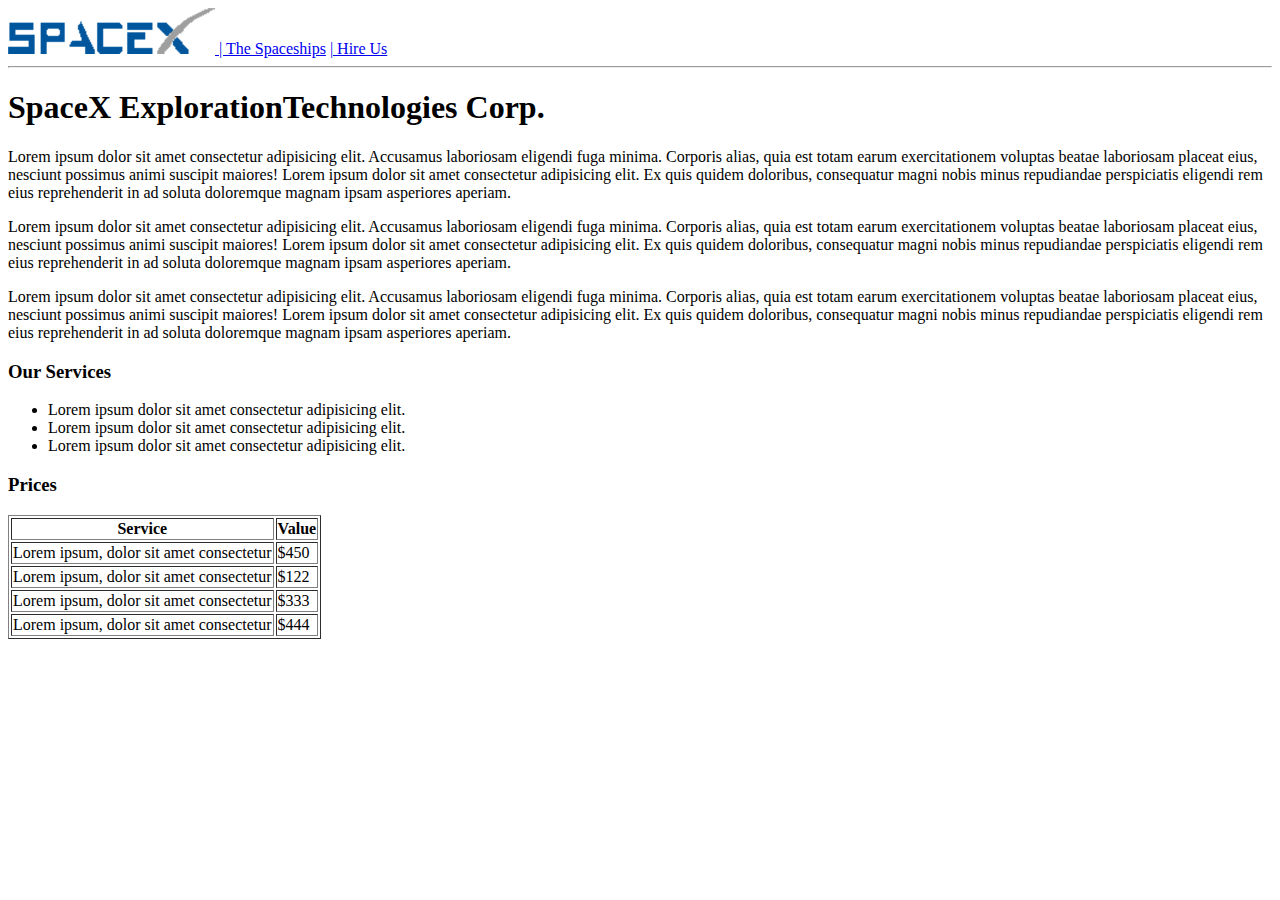
==== index.html @ 6d095d3c "teste" ====
<!DOCTYPE html>
<html lang="en">
<head>
    <meta charset="UTF-8">
    <meta http-equiv="X-UA-Compatible" content="IE=edge">
    <meta name="viewport" content="width=device-width, initial-scale=1.0">
    <title>SpaceX</title>
</head>     
<body>
    <header>
        <nav>
            <a href="index.html">
            <img src="logo.png" alt="">
            </a>
            <a href="spaceships.html"> | The Spaceships</a>
            <a href="hire_us.html"> | Hire Us</a>
            <hr>
        </nav>
    </header>

    <h1>SpaceX ExplorationTechnologies Corp.</h1>
    
    <section>
            <p>
            Lorem ipsum dolor sit amet consectetur adipisicing elit. Accusamus laboriosam eligendi fuga minima. Corporis alias, quia est totam earum exercitationem voluptas beatae 
            laboriosam placeat eius, nesciunt possimus animi suscipit maiores! Lorem ipsum dolor sit amet consectetur adipisicing elit. Ex quis quidem doloribus, consequatur magni 
            nobis minus repudiandae perspiciatis eligendi rem eius reprehenderit in ad soluta doloremque magnam ipsam asperiores aperiam.
            </p> 
            <p>
            Lorem ipsum dolor sit amet consectetur adipisicing elit. Accusamus laboriosam eligendi fuga minima. Corporis alias, quia est totam earum exercitationem voluptas beatae 
            laboriosam placeat eius, nesciunt possimus animi suscipit maiores! Lorem ipsum dolor sit amet consectetur adipisicing elit. Ex quis quidem doloribus, consequatur magni 
            nobis minus repudiandae perspiciatis eligendi rem eius reprehenderit in ad soluta doloremque magnam ipsam asperiores aperiam.
            </p> 
            <p>
            Lorem ipsum dolor sit amet consectetur adipisicing elit. Accusamus laboriosam eligendi fuga minima. Corporis alias, quia est totam earum exercitationem voluptas beatae 
            laboriosam placeat eius, nesciunt possimus animi suscipit maiores! Lorem ipsum dolor sit amet consectetur adipisicing elit. Ex quis quidem doloribus, consequatur magni 
            nobis minus repudiandae perspiciatis eligendi rem eius reprehenderit in ad soluta doloremque magnam ipsam asperiores aperiam.
            </p>           
    </section>

    <section>
        <h3>Our Services</h3>
        <ul>
            <li>Lorem ipsum dolor sit amet consectetur adipisicing elit.</li>
            <li>Lorem ipsum dolor sit amet consectetur adipisicing elit.</li>
            <li>Lorem ipsum dolor sit amet consectetur adipisicing elit.</li>
        </ul>
    </section>
    <section>
        <h3>Prices</h3>

        <table border="1">
            <thead>
                <th>Service</th>
                <th>Value</th>
            </thead>
            <tbody>
                <tr>
                    <td>Lorem ipsum, dolor sit amet consectetur</td>
                    <td>$450</td>
                </tr>
                <tr>
                    <td>Lorem ipsum, dolor sit amet consectetur</td>
                    <td>$122</td>
                </tr>
                <tr>
                    <td>Lorem ipsum, dolor sit amet consectetur</td>
                    <td>$333</td>
                </tr>
                <tr>
                    <td>Lorem ipsum, dolor sit amet consectetur</td>
                    <td>$444</td>
                </tr>
            </tbody>
        </table>
    </section>   
</body>
</html>
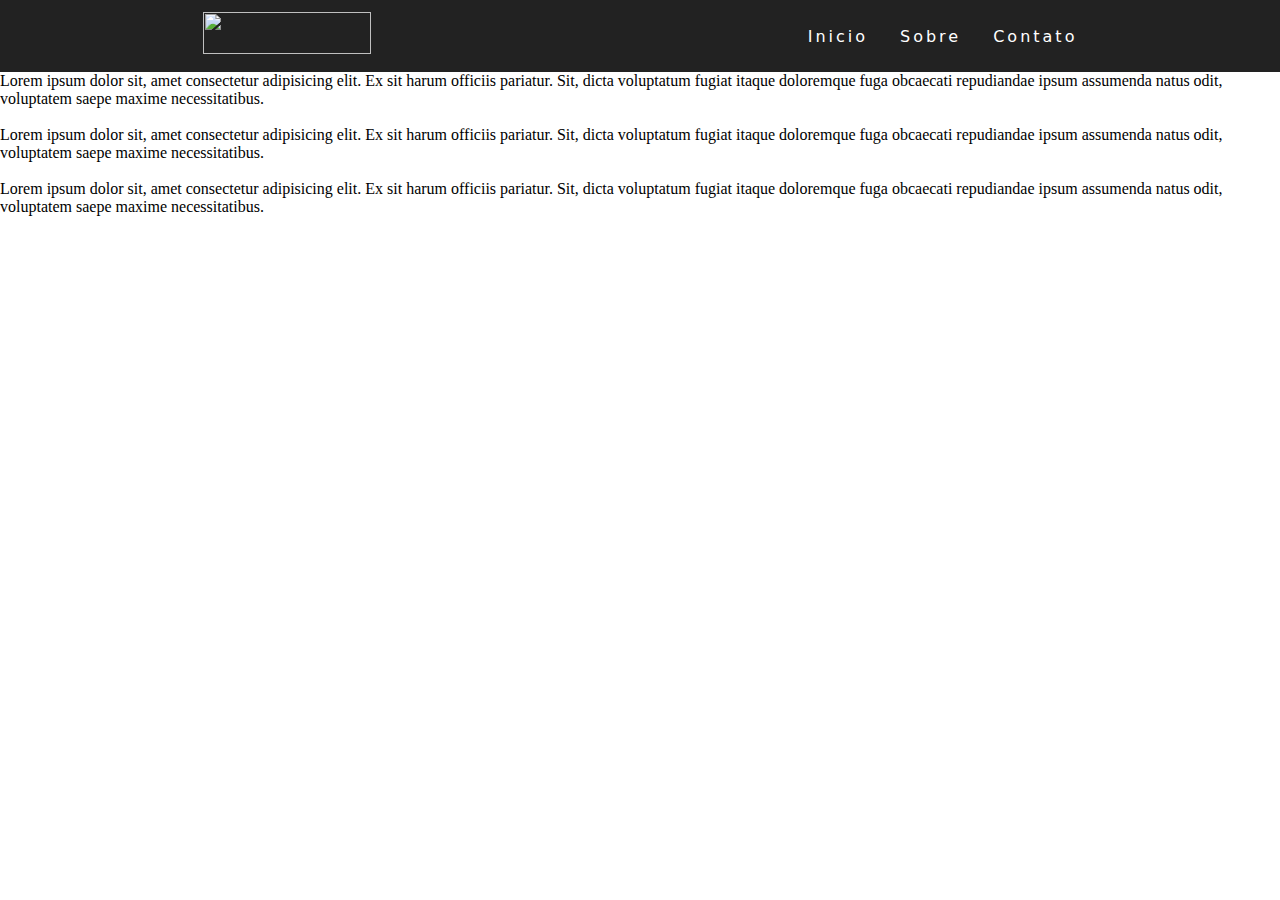
==== commit 25e687d6: "darkmode" ====
--- a/index.html
+++ b/index.html
@@ -1,78 +1,60 @@
 <!DOCTYPE html>
-<html lang="en">
-<head>
+<html lang="en" class='has-background-dark'>
+    <head>
     <meta charset="UTF-8">
     <meta http-equiv="X-UA-Compatible" content="IE=edge">
+    <link rel="stylesheet" href="style.css">
     <meta name="viewport" content="width=device-width, initial-scale=1.0">
-    <title>SpaceX</title>
-</head>     
-<body>
-    <header>
-        <nav>
-            <a href="index.html">
-            <img src="logo.png" alt="">
-            </a>
-            <a href="spaceships.html"> | The Spaceships</a>
-            <a href="hire_us.html"> | Hire Us</a>
-            <hr>
-        </nav>
-    </header>
+    
+    <link rel="stylesheet" href="https://cdn.jsdelivr.net/npm/bulma@0.9.3/css/bulma.min.css">
+    <script defer src="https://use.fontawesome.com/releases/v5.3.1/js/all.js"></script>
 
-    <h1>SpaceX ExplorationTechnologies Corp.</h1>
-    
-    <section>
-            <p>
-            Lorem ipsum dolor sit amet consectetur adipisicing elit. Accusamus laboriosam eligendi fuga minima. Corporis alias, quia est totam earum exercitationem voluptas beatae 
-            laboriosam placeat eius, nesciunt possimus animi suscipit maiores! Lorem ipsum dolor sit amet consectetur adipisicing elit. Ex quis quidem doloribus, consequatur magni 
-            nobis minus repudiandae perspiciatis eligendi rem eius reprehenderit in ad soluta doloremque magnam ipsam asperiores aperiam.
-            </p> 
-            <p>
-            Lorem ipsum dolor sit amet consectetur adipisicing elit. Accusamus laboriosam eligendi fuga minima. Corporis alias, quia est totam earum exercitationem voluptas beatae 
-            laboriosam placeat eius, nesciunt possimus animi suscipit maiores! Lorem ipsum dolor sit amet consectetur adipisicing elit. Ex quis quidem doloribus, consequatur magni 
-            nobis minus repudiandae perspiciatis eligendi rem eius reprehenderit in ad soluta doloremque magnam ipsam asperiores aperiam.
-            </p> 
-            <p>
-            Lorem ipsum dolor sit amet consectetur adipisicing elit. Accusamus laboriosam eligendi fuga minima. Corporis alias, quia est totam earum exercitationem voluptas beatae 
-            laboriosam placeat eius, nesciunt possimus animi suscipit maiores! Lorem ipsum dolor sit amet consectetur adipisicing elit. Ex quis quidem doloribus, consequatur magni 
-            nobis minus repudiandae perspiciatis eligendi rem eius reprehenderit in ad soluta doloremque magnam ipsam asperiores aperiam.
-            </p>           
-    </section>
+    <title>Christian Oliveira</title>
+    </head>
 
-    <section>
-        <h3>Our Services</h3>
-        <ul>
-            <li>Lorem ipsum dolor sit amet consectetur adipisicing elit.</li>
-            <li>Lorem ipsum dolor sit amet consectetur adipisicing elit.</li>
-            <li>Lorem ipsum dolor sit amet consectetur adipisicing elit.</li>
-        </ul>
-    </section>
-    <section>
-        <h3>Prices</h3>
+    <body >
+        <header>
+            <nav>
+                <a class="logo" href="index.html">
+                    <img src="logo3.png" width="168" height="42">
+                </a>
+                <div class="mobile-menu">
+                    <div class="a"></div>
+                    <div class="b"></div>
+                    <div class="c"></div>
+                </div>
+                <ul class="nav-list">
+                    <li><a href="index.html">Inicio</a></li>
+                    <li><a href="about.html">Sobre</a></li>
+                    <li><a href="contact.html">Contato</a></li>  
+                </ul>
+            </nav>
+        </header>
+        <script src="mobile-navbar.js"></script>
+        <div>
 
-        <table border="1">
-            <thead>
-                <th>Service</th>
-                <th>Value</th>
-            </thead>
-            <tbody>
-                <tr>
-                    <td>Lorem ipsum, dolor sit amet consectetur</td>
-                    <td>$450</td>
-                </tr>
-                <tr>
-                    <td>Lorem ipsum, dolor sit amet consectetur</td>
-                    <td>$122</td>
-                </tr>
-                <tr>
-                    <td>Lorem ipsum, dolor sit amet consectetur</td>
-                    <td>$333</td>
-                </tr>
-                <tr>
-                    <td>Lorem ipsum, dolor sit amet consectetur</td>
-                    <td>$444</td>
-                </tr>
-            </tbody>
-        </table>
-    </section>   
-</body>
+            <p>Lorem ipsum dolor sit, amet consectetur adipisicing elit. Ex sit harum officiis pariatur. 
+                Sit, dicta voluptatum fugiat itaque doloremque fuga obcaecati repudiandae ipsum assumenda natus odit, 
+                voluptatem saepe maxime necessitatibus.
+            </p>
+            <br>
+            <p>Lorem ipsum dolor sit, amet consectetur adipisicing elit. Ex sit harum officiis pariatur. 
+                Sit, dicta voluptatum fugiat itaque doloremque fuga obcaecati repudiandae ipsum assumenda natus odit, 
+                voluptatem saepe maxime necessitatibus.
+            </p>
+            <br>
+            <p>Lorem ipsum dolor sit, amet consectetur adipisicing elit. Ex sit harum officiis pariatur. 
+                Sit, dicta voluptatum fugiat itaque doloremque fuga obcaecati repudiandae ipsum assumenda natus odit, 
+                voluptatem saepe maxime necessitatibus.
+            </p>
+
+        </div>
+
+        <br>
+        <!-- <footer>
+            <div class="content has-text-centered">
+                <strong>Created</strong> by <a>Christian Oliveira</a>.
+            </div>
+        </footer> -->
+    </body>
 </html>--- a/style.css
+++ b/style.css
@@ -0,0 +1,111 @@
+*{
+    margin: 0px;
+    padding: 0px;
+    
+}
+
+a{
+    color: #fff;
+    text-decoration: none;
+    transition: 0.2s;
+}
+
+a:hover{
+    opacity: 0.7;
+}
+
+.logo{
+    font-size: 24px;
+    text-transform: uppercase;
+    letter-spacing: 4px;
+}
+
+nav{
+    display: flex;
+    justify-content: space-around;
+    align-items: center;
+    font-family: system-ui, Arial, Helvetica, sans-serif;
+    background: #222;
+    height: 8vh;
+}
+
+.nav-list{
+    list-style: none;
+    display: flex;
+}
+
+.nav-list li{
+    letter-spacing: 3px;
+    margin-left: 32px;
+}
+
+.mobile-menu{
+    display: none;
+    cursor: pointer;
+    
+}
+
+.mobile-menu div{
+    width: 32px;
+    height: 2px;
+    background: #fff;
+    margin: 8px;
+    transition: 0.3s;
+}
+
+@media (max-width: 999px){
+    body{
+        overflow-x: hidden;
+    }
+    .nav-list{
+        position: absolute;
+        top: 8vh;
+        right: 0;
+        width: 50vw;
+        height: 92vh;
+        background: #222;
+        flex-direction: column;
+        align-items: center;
+        justify-content: space-around;
+        transform: translateX(100%);
+        transition: transform 0.3s ease-in;
+    }
+
+    .nav-list li{
+        margin-left: 0;
+        opacity: 0;
+    }
+
+    .mobile-menu{
+        display: block;
+    }
+}
+
+.nav-list.active{
+    transform: translateX(0);
+}
+
+@keyframes navLinkFade {
+
+    from{
+        opacity: 0;
+        transform: translateX(50px);
+    }
+    to{
+        opacity: 1;
+        transform: translateX(0);
+    }  
+}
+
+
+.mobile-menu.active .a{
+    transform: rotate(-45deg) translate(-8px, 8px);
+}
+
+.mobile-menu.active .b{
+    opacity: 0;
+}
+
+.mobile-menu.active .c{
+    transform: rotate(45deg) translate(-5px, -7px);
+}
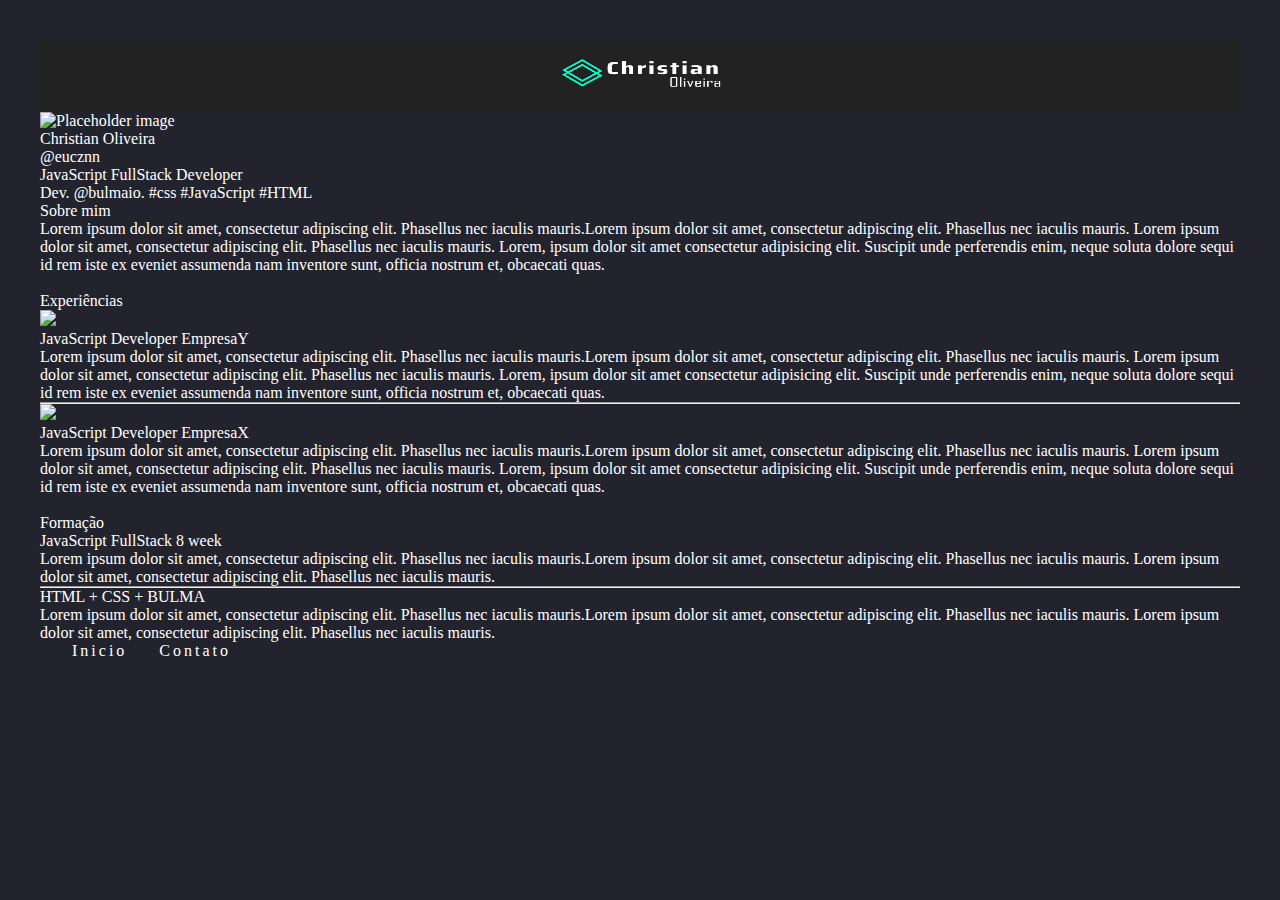
==== commit 8eff0dcc: "Mid Version" ====
--- a/index.html
+++ b/index.html
@@ -1,60 +1,191 @@
 <!DOCTYPE html>
-<html lang="en" class='has-background-dark'>
-    <head>
+<html lang="en" class="has-background-dark">
+
+<head>
     <meta charset="UTF-8">
     <meta http-equiv="X-UA-Compatible" content="IE=edge">
+    <meta name="viewport" content="width=device-width, initial-scale=1.0">
     <link rel="stylesheet" href="style.css">
-    <meta name="viewport" content="width=device-width, initial-scale=1.0">
-    
     <link rel="stylesheet" href="https://cdn.jsdelivr.net/npm/bulma@0.9.3/css/bulma.min.css">
     <script defer src="https://use.fontawesome.com/releases/v5.3.1/js/all.js"></script>
+    <title>Christian Oliveira</title>
+</head>
 
-    <title>Christian Oliveira</title>
-    </head>
+<body>
+    <header>
+        <nav>
+            <a class="logo" href="index.html">
+                <img src="logo2.png" width="168" height="28">
+            </a>
 
-    <body >
-        <header>
-            <nav>
-                <a class="logo" href="index.html">
-                    <img src="logo3.png" width="168" height="42">
-                </a>
-                <div class="mobile-menu">
-                    <div class="a"></div>
-                    <div class="b"></div>
-                    <div class="c"></div>
+            <div class="mobile-menu">
+                <div class="a"></div>
+                <div class="b"></div>
+                <div class="c"></div>
+            </div>
+        </nav>
+        
+    </header>
+    
+
+    <div>
+        <section class="section">
+            <div class="container">
+                <div class="columns">
+                    <div class="column ">
+                        <div class="card">
+                            <div class="card-image">
+                                <figure class="image is-4by3">
+                                    <img src="https://bulma.io/images/placeholders/1280x960.png" alt="Placeholder image">
+                                </figure>
+                            </div>
+                            <div class="card-content">
+                                <div class="media">
+                                    <div class="media-content">
+                                        <p class="title is-4">Christian Oliveira</p>
+                                        <p class="subtitle is-6">@eucznn</p>
+                                        <span class="tag is-dark is-medium">JavaScript FullStack Developer</span>
+                                    </div>
+                                </div>
+    
+                                <div class="content">
+                                    Dev. <a>@bulmaio</a>.
+                                    <a href="#">#css</a>
+                                    <a href="#">#JavaScript</a> <a href="#">#HTML</a>
+                                    <br>
+                                </div>
+                            </div>
+                        </div>
+                    </div>
+                    <div class="column is-9">
+                        <div class="card">
+                            <header class="card-header">
+                                <p class="card-header-title">
+                                    Sobre mim
+                                </p>
+                            </header>
+                            <div class="card-content">
+                                <div class="content">
+                                    Lorem ipsum dolor sit amet, consectetur adipiscing elit. Phasellus nec iaculis
+                                    mauris.Lorem ipsum dolor sit amet, consectetur adipiscing elit. Phasellus nec
+                                    iaculis mauris.
+                                    Lorem ipsum dolor sit amet, consectetur adipiscing elit. Phasellus nec iaculis
+                                    mauris. Lorem, ipsum dolor sit amet consectetur adipisicing elit. Suscipit unde
+                                    perferendis enim,
+                                    neque soluta dolore sequi id rem iste ex eveniet assumenda nam inventore sunt,
+                                    officia nostrum et, obcaecati quas.
+    
+                                </div>
+                            </div>
+                        </div>
+                        <br>
+                        <div class="card">
+                            <header class="card-header">
+                                <p class="card-header-title">
+                                    Experiências
+                                </p>
+                            </header>
+                            <div class="card-content">
+                                <div class="content">
+                                    <div class="columns">
+                                        <div class="column">
+                                            <figure class="image is-128x128">
+                                                <img class="is-rounded"
+                                                    src="https://bulma.io/images/placeholders/128x128.png">
+                                            </figure>
+                                        </div>
+                                        <div class="column is-9">
+                                            <p class="title is-5">JavaScript Developer <span
+                                                    class="tag is-dark">EmpresaY</span></p>
+                                            <div class="content">
+                                                Lorem ipsum dolor sit amet, consectetur adipiscing elit. Phasellus nec
+                                                iaculis mauris.Lorem ipsum dolor sit amet, consectetur adipiscing elit.
+                                                Phasellus nec iaculis mauris.
+                                                Lorem ipsum dolor sit amet, consectetur adipiscing elit. Phasellus nec
+                                                iaculis mauris. Lorem, ipsum dolor sit amet consectetur adipisicing
+                                                elit. Suscipit unde perferendis enim,
+                                                neque soluta dolore sequi id rem iste ex eveniet assumenda nam inventore
+                                                sunt, officia nostrum et, obcaecati quas.
+                                            </div>
+                                        </div>
+                                    </div>
+                                </div>
+                                <hr>
+                                <div class="content">
+                                    <div class="columns">
+                                        <div class="column">
+                                            <figure class="image is-128x128">
+                                                <img class="is-rounded"
+                                                    src="https://bulma.io/images/placeholders/128x128.png">
+                                            </figure>
+                                        </div>
+                                        <div class="column is-9">
+                                            <p class="title is-5">JavaScript Developer <span
+                                                    class="tag is-dark">EmpresaX</span></p>
+                                            <div class="content">
+                                                Lorem ipsum dolor sit amet, consectetur adipiscing elit. Phasellus nec
+                                                iaculis mauris.Lorem ipsum dolor sit amet, consectetur adipiscing elit.
+                                                Phasellus nec iaculis mauris.
+                                                Lorem ipsum dolor sit amet, consectetur adipiscing elit. Phasellus nec
+                                                iaculis mauris. Lorem, ipsum dolor sit amet consectetur adipisicing
+                                                elit. Suscipit unde perferendis enim,
+                                                neque soluta dolore sequi id rem iste ex eveniet assumenda nam inventore
+                                                sunt, officia nostrum et, obcaecati quas.
+                                            </div>
+                                        </div>
+                                    </div>
+                                </div>
+                            </div>
+                        </div>
+                        <br>
+                        <div class="card">
+                            <header class="card-header">
+                                <p class="card-header-title">
+                                    Formação
+                                </p>
+                            </header>
+                            <div class="card-content">
+                                <div class="content">
+                                    <div>
+                                        <p class="title is-5">JavaScript FullStack 8 week</p>
+                                        <p>
+                                            Lorem ipsum dolor sit amet, consectetur adipiscing elit. Phasellus nec
+                                            iaculis
+                                            mauris.Lorem ipsum dolor sit amet, consectetur adipiscing elit. Phasellus
+                                            nec
+                                            iaculis mauris.
+                                            Lorem ipsum dolor sit amet, consectetur adipiscing elit. Phasellus nec
+                                            iaculis
+                                            mauris. </p>
+                                    </div>
+                                    <hr>
+                                    <div>
+                                        <p class="title is-5">HTML + CSS + BULMA</p>
+                                        <p>
+                                            Lorem ipsum dolor sit amet, consectetur adipiscing elit. Phasellus nec
+                                            iaculis
+                                            mauris.Lorem ipsum dolor sit amet, consectetur adipiscing elit. Phasellus
+                                            nec
+                                            iaculis mauris.
+                                            Lorem ipsum dolor sit amet, consectetur adipiscing elit. Phasellus nec
+                                            iaculis
+                                            mauris. </p>
+                                    </div>
+                                </div>
+                            </div>
+                        </div>
+                    </div>
                 </div>
-                <ul class="nav-list">
-                    <li><a href="index.html">Inicio</a></li>
-                    <li><a href="about.html">Sobre</a></li>
-                    <li><a href="contact.html">Contato</a></li>  
-                </ul>
-            </nav>
-        </header>
-        <script src="mobile-navbar.js"></script>
-        <div>
+            </div>
+        </section>
+    </div>
 
-            <p>Lorem ipsum dolor sit, amet consectetur adipisicing elit. Ex sit harum officiis pariatur. 
-                Sit, dicta voluptatum fugiat itaque doloremque fuga obcaecati repudiandae ipsum assumenda natus odit, 
-                voluptatem saepe maxime necessitatibus.
-            </p>
-            <br>
-            <p>Lorem ipsum dolor sit, amet consectetur adipisicing elit. Ex sit harum officiis pariatur. 
-                Sit, dicta voluptatum fugiat itaque doloremque fuga obcaecati repudiandae ipsum assumenda natus odit, 
-                voluptatem saepe maxime necessitatibus.
-            </p>
-            <br>
-            <p>Lorem ipsum dolor sit, amet consectetur adipisicing elit. Ex sit harum officiis pariatur. 
-                Sit, dicta voluptatum fugiat itaque doloremque fuga obcaecati repudiandae ipsum assumenda natus odit, 
-                voluptatem saepe maxime necessitatibus.
-            </p>
+    <ul class="nav-list">
+        <li><a href="index.html">Inicio</a></li>
+        <li><a href="contact.html">Contato</a></li>
+    </ul>
 
-        </div>
+    <script src="mobile-navbar.js"></script>
+</body>
 
-        <br>
-        <!-- <footer>
-            <div class="content has-text-centered">
-                <strong>Created</strong> by <a>Christian Oliveira</a>.
-            </div>
-        </footer> -->
-    </body>
 </html>--- a/style.css
+++ b/style.css
@@ -2,6 +2,13 @@
     margin: 0px;
     padding: 0px;
     
+}
+
+
+body{
+    padding: 40px;
+    background-color: #23232e;
+    color: white;
 }
 
 a{
